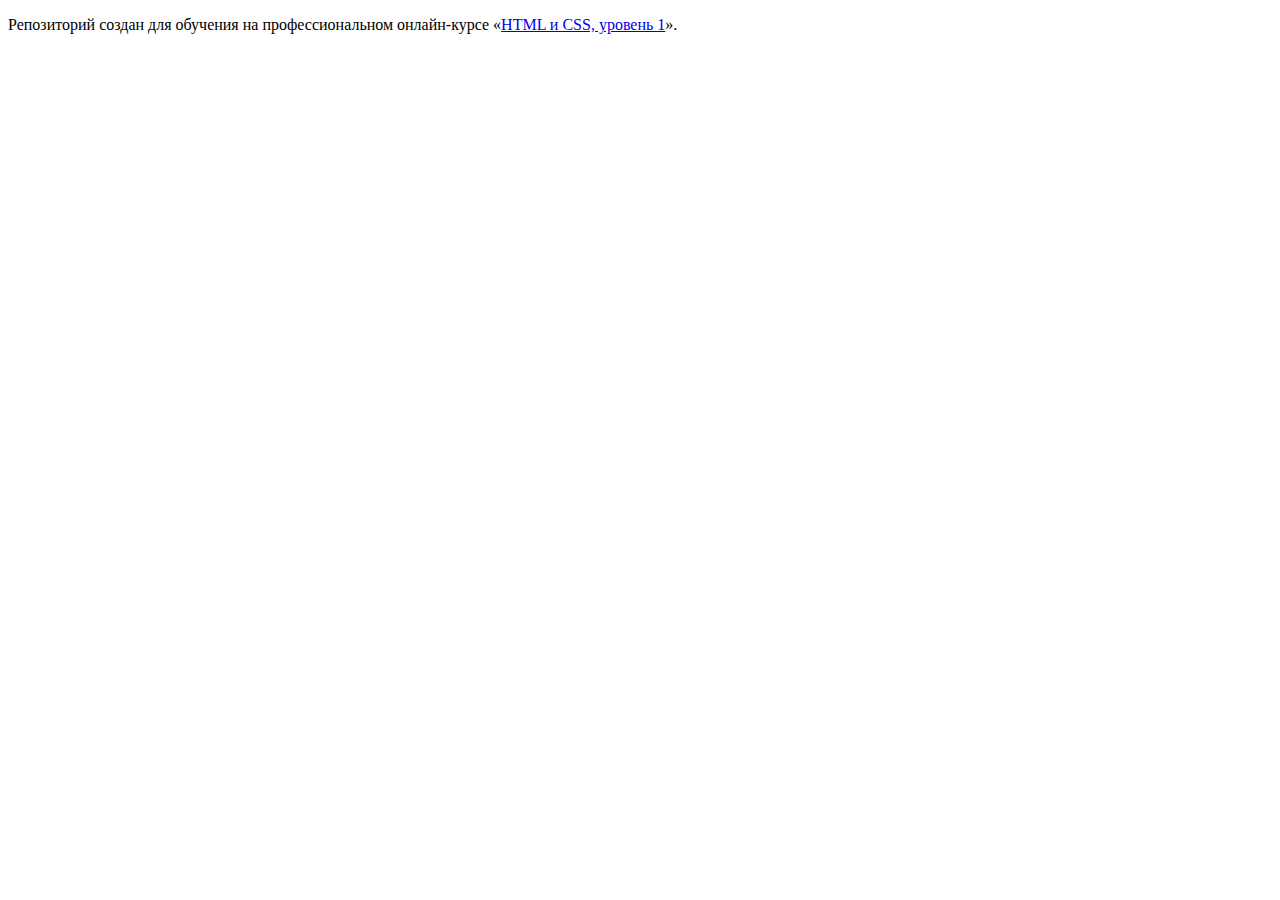
==== index.html @ b87a3852 ":hatching_chick:" ====
<!DOCTYPE html>
<html lang="ru">
  <head>
    <meta charset="utf-8">
    <title>HTML Academy: Нёрдс</title>
  </head>
  <body>

    <p>Репозиторий создан для обучения на профессиональном онлайн‑курсе «<a href="https://htmlacademy.ru/intensive/htmlcss">HTML и CSS, уровень 1</a>».</p>

  </body>
</html>
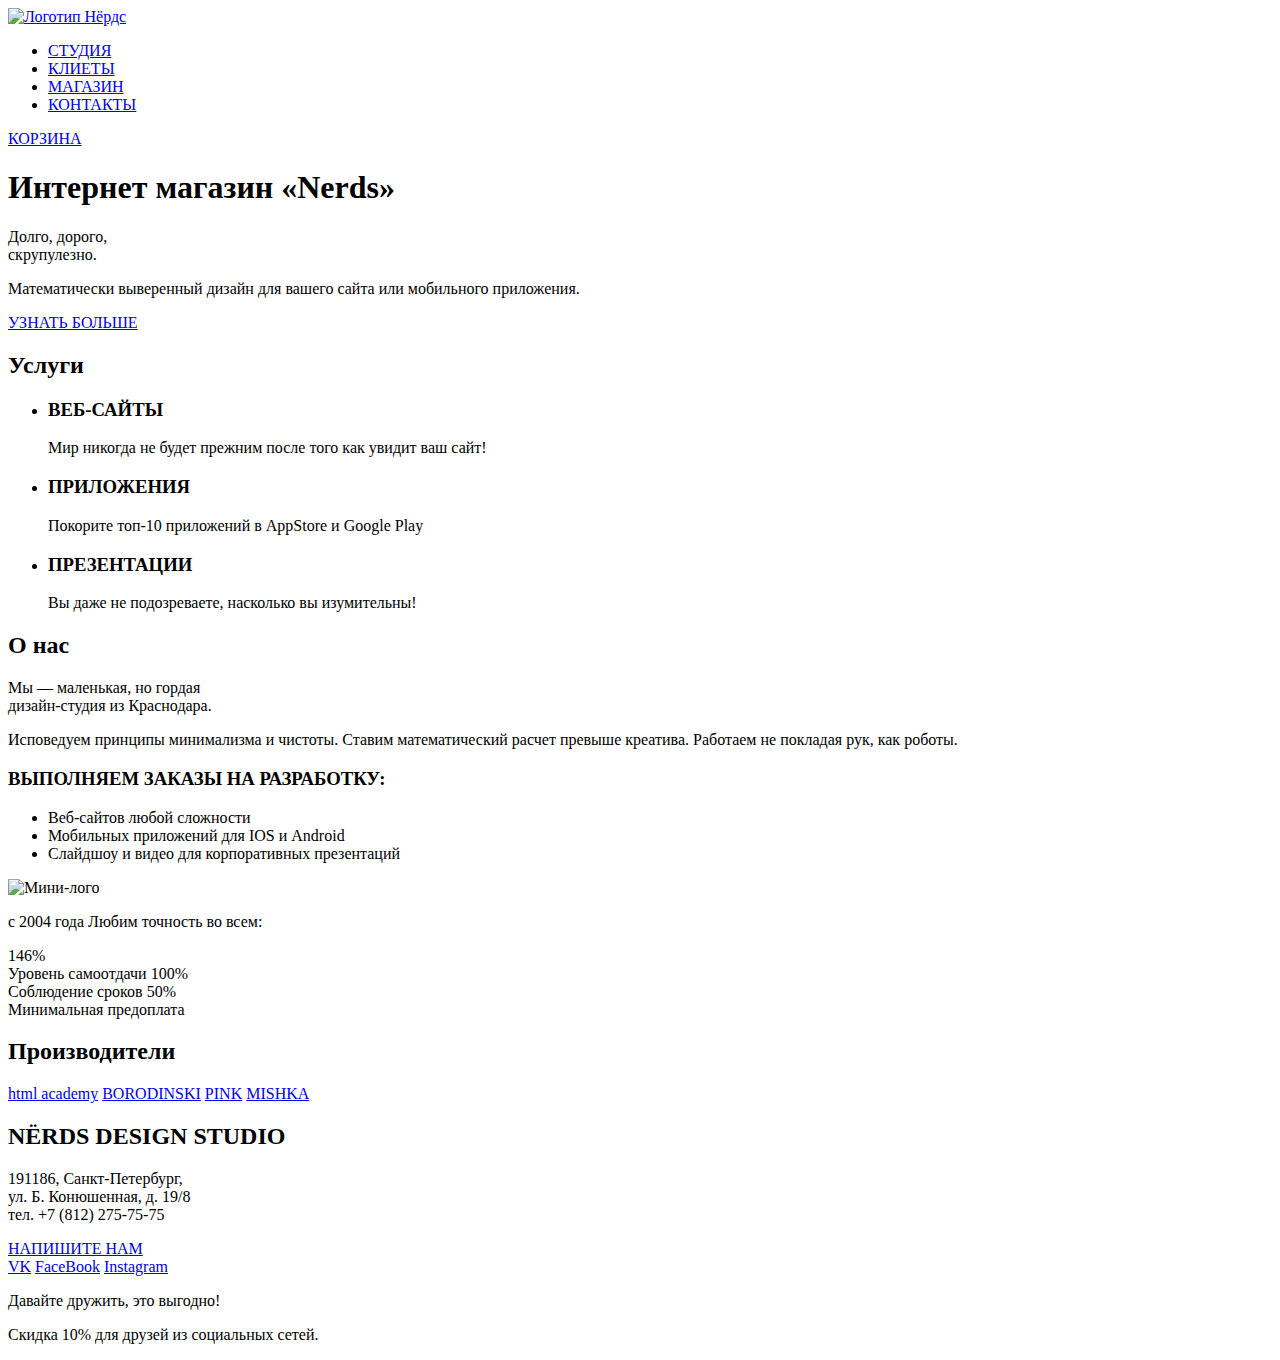
==== commit 85409b4a: "разметка главной страницы и каталога" ====
--- a/index.html
+++ b/index.html
@@ -5,8 +5,118 @@
     <title>HTML Academy: Нёрдс</title>
   </head>
   <body>
+  	<header>
+  		<nav>
+  		<a href="index.html" class="nerds-logo">
+  			<img src="https://via.placeholder.com/150x100" alt="Логотип Нёрдс">
+  		</a>
+  			<ul>
+  				<li><a href="blank.html">СТУДИЯ</a></li>
+  				<li><a href="blank.html">КЛИЕТЫ</a></li>
+  				<li><a href="catalog.html">МАГАЗИН</a></li>
+  				<li><a href="blank.html">КОНТАКТЫ</a></li>
+  			</ul>
+  			 <a href="#">КОРЗИНА</a>
+  		</nav>
+  	</header>
+    <main>
+    	<h1>Интернет магазин «Nerds»</h1>
+    	<p>
+    		Долго, дорого,<br>
+    		 скрупулезно.
+    	</p>
+    	<p>
+    		Математически выверенный дизайн для вашего сайта или мобильного приложения.
+    	</p>
+     <a href="blank.html">УЗНАТЬ БОЛЬШЕ</a>
+     <!-- здесь будут кнопки и фон -->
+<!-- Услуги -->
+     <section class="services">
+    <h2>Услуги</h2>
+     	<ul>
+      <li>
+        <h3 class="web-sites">ВЕБ-САЙТЫ</h3>
+        <p>Мир никогда не будет прежним после того как увидит ваш сайт!</p>
+        <a href="#"></a>
+      </li>
+      <li>
+        <h3 class="apps">ПРИЛОЖЕНИЯ</h3>
+        <p>Покорите топ-10 приложений в AppStore и Google Play</p>
+        <a href="#"></a>
+      </li>
+      <li>
+        <h3 class="presentations">ПРЕЗЕНТАЦИИ</h3>
+        <p>Вы даже не подозреваете, насколько вы изумительны!</p>
+        <a href="#"></a>
+      </li>
+    </ul>
+     </section>
+<!-- О нас -->
+<section class="about">
+    <h2>О нас</h2>
+     <p>
+     	Мы — маленькая, но гордая<br>
+     	 дизайн-студия из Краснодара.
+     </p>
+     <p>
+     	 Исповедуем принципы минимализма и чистоты. Ставим математический расчет превыше креатива. Работаем не покладая рук, как роботы.
+     </p>
+     <h3>ВЫПОЛНЯЕМ ЗАКАЗЫ НА РАЗРАБОТКУ:</h3>
+     <ul>
+     	<li>
+     		Веб-сайтов любой сложности
+     	</li>
+     	<li>
+     		Мобильных приложений для IOS и Android
+     	</li>
+     	<li>
+     		Слайдшоу и видео для корпоративных презентаций	
+     	</li>
+     </ul>
+  </section>
+    
+     	<img src="https://via.placeholder.com/150x100" alt="Мини-лого">
 
-    <p>Репозиторий создан для обучения на профессиональном онлайн‑курсе «<a href="https://htmlacademy.ru/intensive/htmlcss">HTML и CSS, уровень 1</a>».</p>
 
+      <p>с 2004 года Любим точность во всем:  </p>
+    
+    		<span>146%<br>
+     		 Уровень самоотдачи </span>
+	
+			 <span>100%<br>
+			Соблюдение сроков</span>
+   		
+    		<span>50%<br>
+     		Минимальная предоплата</span>	  
+<!-- ссылки -->
+     <section class="companies">
+    <h2>Производители</h2>
+     	<a href="https://htmlacademy.ru/intensive/htmlcss">html academy</a>
+     	<a href="blank.html">BORODINSKI</a>
+     	<a href="blank.html">PINK</a>
+     	<a href="blank.html">MISHKA</a>
+     </section>
+
+    </main>
+    <footer>
+    	<!-- Контактная информация -->
+<section>
+	<h2>NЁRDS DESIGN STUDIO</h2>
+	<p>
+      191186, Санкт-Петербург,<br>
+      ул. Б. Конюшенная, д. 19/8 <br>
+      тел. +7 (812) 275-75-75
+    </p>
+    <a href="#">НАПИШИТЕ НАМ</a>
+</section>
+<!-- соцсети -->
+    	<a href="#">VK</a>
+    	<a href="#">FaceBook</a>
+    	<a href="#">Instagram</a>
+
+    	<p>Давайте дружить, это выгодно!</p>
+    	<p>Скидка 10% для друзей из социальных сетей.</p>
+    </footer>
   </body>
 </html>
+<!-- <p>Репозиторий создан для обучения на профессиональном онлайн‑курсе «<a href="https://htmlacademy.ru/intensive/htmlcss">HTML и CSS, уровень 1</a>».</p> -->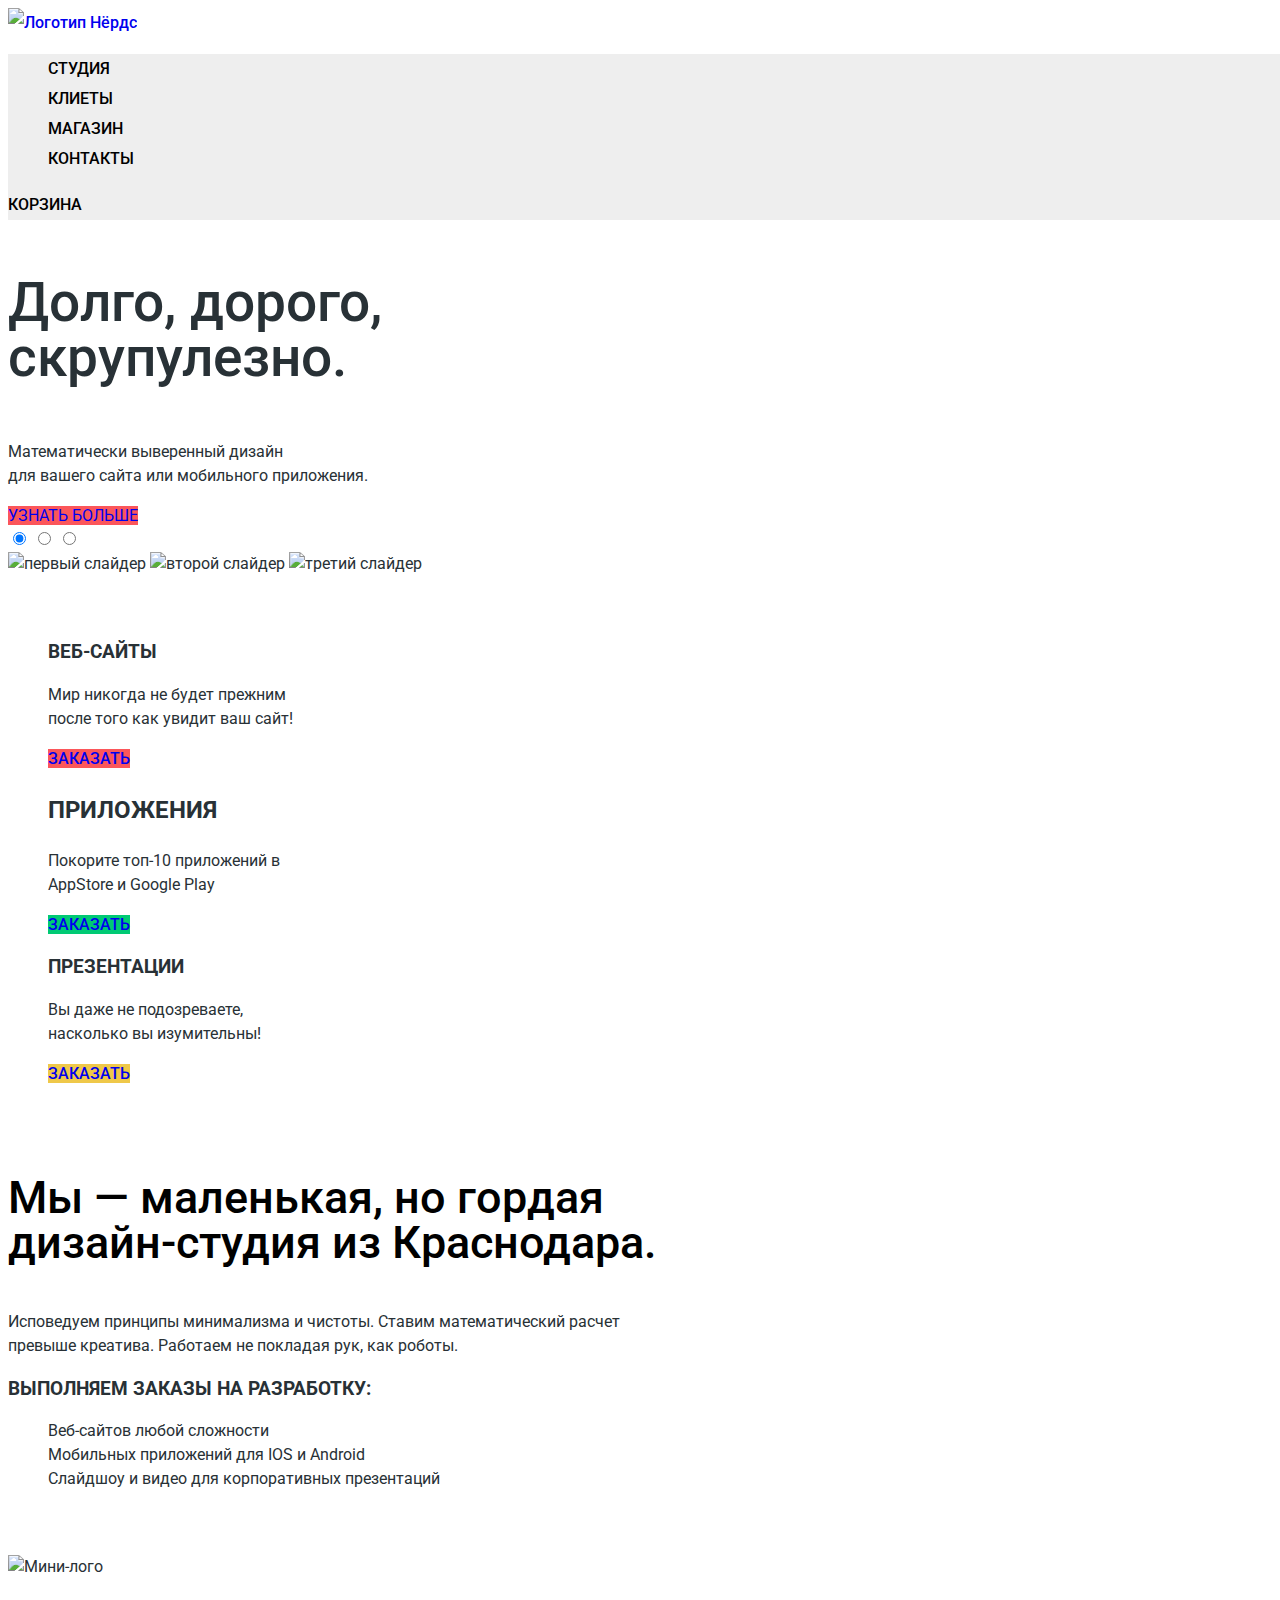
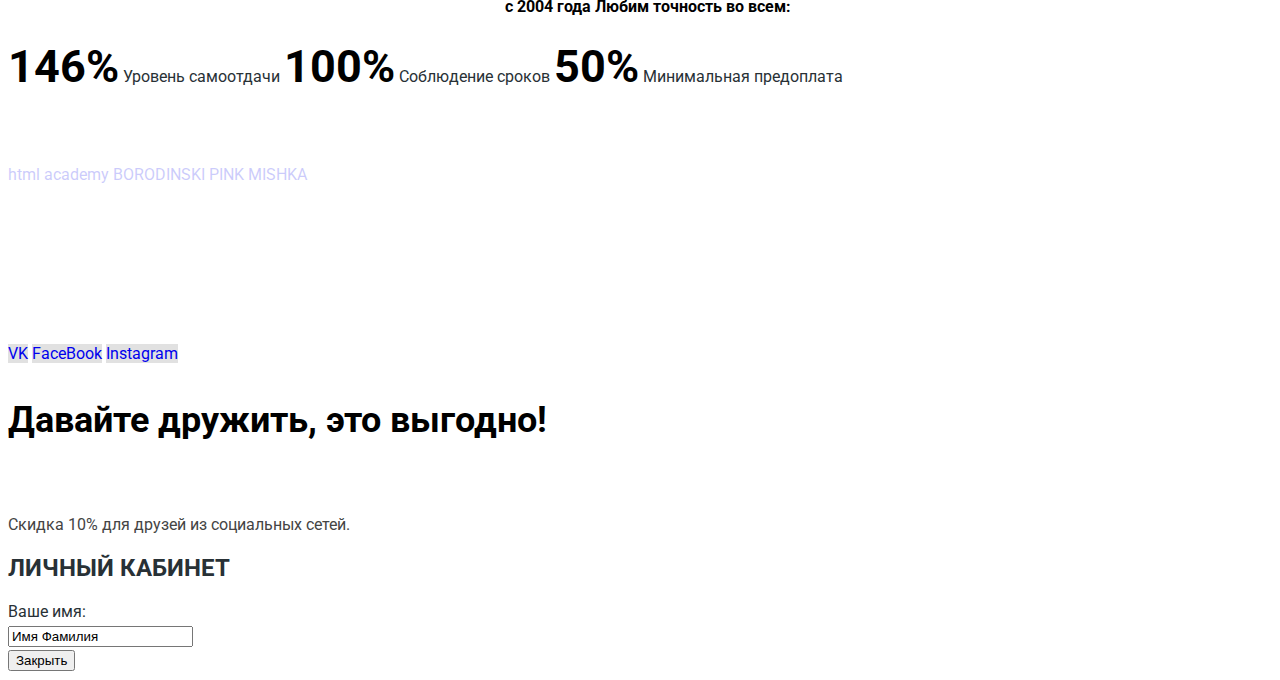
==== commit 0c93f10b: "Стилизация главной и внутренней страницы" ====
--- a/index.html
+++ b/index.html
@@ -3,120 +3,166 @@
   <head>
     <meta charset="utf-8">
     <title>HTML Academy: Нёрдс</title>
+    	<link href="https://fonts.googleapis.com/css2?family=Roboto&display=swap" rel="stylesheet">
+    	<link href="normalize.css" rel="stylesheet">
+    	<link href="style.css" rel="stylesheet">
   </head>
   <body>
   	<header>
-  		<nav>
-  		<a href="index.html" class="nerds-logo">
+  		<nav class="navigation">
+  		<a class="nerds-logo" href="index.html">
   			<img src="https://via.placeholder.com/150x100" alt="Логотип Нёрдс">
   		</a>
-  			<ul>
+  		<div class="main-navigation-wrapper">
+  			<div class="container">	
+  			<ul class="navigation-list">
   				<li><a href="blank.html">СТУДИЯ</a></li>
   				<li><a href="blank.html">КЛИЕТЫ</a></li>
   				<li><a href="catalog.html">МАГАЗИН</a></li>
   				<li><a href="blank.html">КОНТАКТЫ</a></li>
   			</ul>
-  			 <a href="#">КОРЗИНА</a>
+  			<div class="user-navigation">
+  			 <a class="basket" href="#">КОРЗИНА</a>
+  			</div>
+  			</div>
+  		</div>
   		</nav>
   	</header>
-    <main>
-    	<h1>Интернет магазин «Nerds»</h1>
-    	<p>
+    <main> 	
+    	<p class="catch-phrase">
     		Долго, дорого,<br>
     		 скрупулезно.
     	</p>
-    	<p>
-    		Математически выверенный дизайн для вашего сайта или мобильного приложения.
+    	<p class="slogan">
+    		Математически выверенный дизайн<br>
+    		 для вашего сайта или мобильного приложения.
     	</p>
-     <a href="blank.html">УЗНАТЬ БОЛЬШЕ</a>
-     <!-- здесь будут кнопки и фон -->
+     <a class="see-more" href="blank.html">УЗНАТЬ БОЛЬШЕ</a>
+<!-- Слайдер -->
+ <div class="slider">
+        <input type="radio" id="btn-1" name="toggle" checked>
+        <input type="radio" id="btn-2" name="toggle">
+        <input type="radio" id="btn-3" name="toggle">
+        <div class="slider-controls">
+          <label for="btn-1"></label>
+          <label for="btn-2"></label>
+          <label for="btn-3"></label>
+        </div>
+        <div class="slider-inner">
+          <div class="slider-slides">
+            <img src="https://via.placeholder.com/150x100" alt="первый слайдер">
+            <img src="https://via.placeholder.com/150x100" alt="второй слайдер">
+            <img src="https://via.placeholder.com/150x100" alt="третий слайдер">
+          </div>
+        </div>
+      </div>
 <!-- Услуги -->
      <section class="services">
-    <h2>Услуги</h2>
-     	<ul>
-      <li>
-        <h3 class="web-sites">ВЕБ-САЙТЫ</h3>
-        <p>Мир никогда не будет прежним после того как увидит ваш сайт!</p>
-        <a href="#"></a>
+    <h2 class="service-hidden">Услуги</h2>
+     	<ul class="service-list">
+      <li class="service-item">
+      	<div class="web-sites"></div>
+        <h3>ВЕБ-САЙТЫ</h3>
+        <p>Мир никогда не будет прежним<br>
+        после того как увидит ваш сайт!</p>
+        <a class="web-sites-button order" href="#">ЗАКАЗАТЬ</a>
       </li>
-      <li>
-        <h3 class="apps">ПРИЛОЖЕНИЯ</h3>
-        <p>Покорите топ-10 приложений в AppStore и Google Play</p>
-        <a href="#"></a>
+      <li class="service-items">
+      	<div class="apps"></div>
+        <h3>ПРИЛОЖЕНИЯ</h3>
+        <p>Покорите топ-10 приложений в<br>
+        AppStore и Google Play</p>
+        <a class="apps-button order" href="#">ЗАКАЗАТЬ</a>
       </li>
-      <li>
-        <h3 class="presentations">ПРЕЗЕНТАЦИИ</h3>
-        <p>Вы даже не подозреваете, насколько вы изумительны!</p>
-        <a href="#"></a>
+      <li class="service-item">
+      	<div class="presentations"></div>
+        <h3>ПРЕЗЕНТАЦИИ</h3>
+        <p>Вы даже не подозреваете,<br>
+        насколько вы изумительны!</p>
+        <a class="presentations-button order" href="#">ЗАКАЗАТЬ</a>
       </li>
     </ul>
      </section>
 <!-- О нас -->
-<section class="about">
-    <h2>О нас</h2>
-     <p>
+<div class="about">
+<section class="our-services">
+    <h2 class="about-hidden">О нас</h2>
+     <p class="motto">
      	Мы — маленькая, но гордая<br>
      	 дизайн-студия из Краснодара.
      </p>
-     <p>
-     	 Исповедуем принципы минимализма и чистоты. Ставим математический расчет превыше креатива. Работаем не покладая рук, как роботы.
+     <p class="watchword">
+     	 Исповедуем принципы минимализма и чистоты. Ставим математический расчет<br>
+     	  превыше креатива. Работаем не покладая рук, как роботы.
      </p>
-     <h3>ВЫПОЛНЯЕМ ЗАКАЗЫ НА РАЗРАБОТКУ:</h3>
-     <ul>
-     	<li>
+     <h3 class="development-order">ВЫПОЛНЯЕМ ЗАКАЗЫ НА РАЗРАБОТКУ:</h3>
+     <ul class="order-list">
+     	<li class="order-list item">
      		Веб-сайтов любой сложности
      	</li>
-     	<li>
+     	<li class="order-list item">
      		Мобильных приложений для IOS и Android
      	</li>
-     	<li>
+     	<li class="order-list item">
      		Слайдшоу и видео для корпоративных презентаций	
      	</li>
      </ul>
   </section>
+  <section class="accuracy-in-everything">
+  	<h2  class="accuracy-in-everything-hidden"> точность во всем</h2>
+     	<img class="minilogo" src="https://via.placeholder.com/150x100" alt="Мини-лого">
+
+      <p class="subtitle">с 2004 года Любим точность во всем:  </p>
     
-     	<img src="https://via.placeholder.com/150x100" alt="Мини-лого">
-
-
-      <p>с 2004 года Любим точность во всем:  </p>
-    
-    		<span>146%<br>
-     		 Уровень самоотдачи </span>
+    		<span class="percent146 percent">146%</span>
+     		 <span class="dedication-level subtext">Уровень самоотдачи</span>
 	
-			 <span>100%<br>
-			Соблюдение сроков</span>
+			 <span class="percent100 percent">100%</span>
+			<span class="deadlines subtext">Соблюдение сроков</span>
    		
-    		<span>50%<br>
-     		Минимальная предоплата</span>	  
-<!-- ссылки -->
+    		<span class="percent50 percent">50%</span>
+     		<span class="min-prepayment subtext">Минимальная предоплата</span>	
+	</section>  
+  </div>
+<!-- Ссылки -->
      <section class="companies">
-    <h2>Производители</h2>
-     	<a href="https://htmlacademy.ru/intensive/htmlcss">html academy</a>
-     	<a href="blank.html">BORODINSKI</a>
-     	<a href="blank.html">PINK</a>
-     	<a href="blank.html">MISHKA</a>
+    <h2 class="manufacturers-hidden">Производители</h2>
+     	<a class="htmlacademy site" href="https://htmlacademy.ru/intensive/htmlcss">html academy</a>
+     	<a class="borodinski site" href="blank.html">BORODINSKI</a>
+     	<a class="pink site" href="blank.html">PINK</a>
+     	<a class="mishka site" href="blank.html">MISHKA</a>
      </section>
-
     </main>
     <footer>
     	<!-- Контактная информация -->
-<section>
-	<h2>NЁRDS DESIGN STUDIO</h2>
-	<p>
+<section class="contact-info-hidden">
+	<h2 class="site-title">NЁRDS DESIGN STUDIO</h2>
+	<p class="contact-information">
       191186, Санкт-Петербург,<br>
       ул. Б. Конюшенная, д. 19/8 <br>
       тел. +7 (812) 275-75-75
     </p>
-    <a href="#">НАПИШИТЕ НАМ</a>
+    <a class="contact-us" href="#">НАПИШИТЕ НАМ</a>
 </section>
-<!-- соцсети -->
-    	<a href="#">VK</a>
-    	<a href="#">FaceBook</a>
-    	<a href="#">Instagram</a>
-
-    	<p>Давайте дружить, это выгодно!</p>
-    	<p>Скидка 10% для друзей из социальных сетей.</p>
+<!-- Соцсети -->
+	<div class="social-media">
+    	<a class="VK social-media-item" href="#">VK</a>
+    	<a class="FaceBook social-media-item" href="#">FaceBook</a>
+    	<a class="Instagram social-media-item" href="#">Instagram</a>
+    </div>
+    <div class="offer">
+    	<p class="proposal">Давайте дружить, это выгодно!</p><br>
+    	<p class="discount10">Скидка 10% для друзей из социальных сетей.</p>
+    </div>
     </footer>
+    <section class="modal">
+    	<h2 class="personal-area" >ЛИЧНЫЙ КАБИНЕТ</h2>
+    	<form action="https://echo.htmlacademy.ru/courses" method="post">
+      <label for="login-field">Ваше имя:</label><br>
+      <input type="text" name="login" id="login-field" value="Имя Фамилия">
+      	</form>
+      	<button class="close" type="button">Закрыть</button>
+    </section>
   </body>
 </html>
 <!-- <p>Репозиторий создан для обучения на профессиональном онлайн‑курсе «<a href="https://htmlacademy.ru/intensive/htmlcss">HTML и CSS, уровень 1</a>».</p> -->--- a/style.css
+++ b/style.css
@@ -0,0 +1,373 @@
+:root{
+	--main-color-white:#FFF;
+	--main-color-black:#000;
+	--main-color-gray:#EEE;
+	--gray-on-hover:#DFDFDF;
+	--gray-pressed:#D5D5D5;
+	--red:#FB565A;
+	--red-on-hover:#E74246;
+	--red-pressed:#D7373B;
+	--green:#00CA74;
+	--green-on-hover:#00BC6C;
+	--green-pressed:#00AA62;
+	--yellow:#EFC849;
+	--yellow-on-hover:#EAB534;
+	--yellow-pressed:#E5A722;
+	--dark-gray:#4D4D4D;
+	--button-border-active:#DBDBDB;
+	--gray-text:#283136;
+	--cart-logo:#A6A6A6;
+	--discount:#444444;
+	--slider-active:#C1C1C1;
+	--contact-info:#666666;
+	--button-rectangle:#231F20;
+	--range-thumb:#ABABAB;
+	--range-background:#D7DCDF;
+	--img-bottom:#C4C4C4;
+	--light-gray-button:#E1E1E1;
+}
+
+body {
+  font-family: "Roboto", "Arial", sans-serif;
+  background-color: var(--main-color-white);
+  color: var(--gray-text);
+  font-size: 16px;
+  line-height: 24px;
+  font-weight: normal;
+  width: 100%;
+  font-style: normal;
+}
+
+/*header*/
+
+a {
+  text-decoration: none;
+}
+
+img {
+  max-width: 100%;
+  height: auto;
+}
+
+.navigation{
+	font-weight: 500;
+	line-height: 30px;
+	color: var(--main-color-black);
+}
+
+.main-navigation-wrapper {
+  background-color: var(--main-color-gray);
+}
+
+.navigation-list{
+	list-style: none;
+}
+
+.navigation-list a,
+.user-navigation a {
+  color: var(--main-color-black);
+}
+
+.navigation-list a:focus,
+.navigation-list a:hover,
+.user-navigation a:hover,
+.user-navigation a:focus {
+  color: var(--red);
+}
+
+.navigation-list a:active,
+.user-navigation a:active {
+  color: var(--main-color-black);
+  opacity: 0.3;
+}
+
+/*=================MAIN===================*/
+
+/*main(index)*/
+.catch-phrase{
+	font-weight: 500;
+	font-size: 55px;
+	line-height: 55px;
+}
+
+
+	
+.see-more{
+	width: 240px;
+	height: 50px;
+	background-color: var(--red)
+}
+
+.see-more a:hover{
+	background-color: var(--red-on-hover)
+}
+
+.see-more a:active{
+	background-color: var(--red-pressed)
+}
+
+/*Услуги*/
+
+.service-hidden{
+	visibility: hidden;
+}
+
+.service-list{
+	list-style: none;
+}
+
+.service-items{
+	align-items: center;
+}
+
+.service-items h3{
+	font-size: 24px;
+    line-height: 30px;
+}
+
+.order{
+	font-weight: 500;
+	line-height: 18px;
+	align-items: center;
+	text-align: center;
+	width: 160px;
+	height: 50px;
+}
+
+.web-sites-button{
+	background-color: var(--red)
+}
+
+.web-sites-button a:hover{
+	background-color: var(--red-on-hover)
+}
+
+.web-sites-button a:active{
+	background-color: var(--red-pressed)
+}
+
+.apps-button{
+	background-color: var(--green)
+}
+
+.apps-button a:hover{
+	background-color: var(--green-on-hover)
+}
+
+.apps-button a:active{
+	background-color: var(--green-pressed)
+}
+
+.presentations-button{
+	background-color: var(--yellow) 
+}
+
+.presentations-button a:hover{
+	background-color: var(--yellow-on-hover) 
+}
+
+.presentations-button a:active{
+	background-color: var(--yellow-pressed) 
+}
+/*О нас*/
+
+.about-hidden{
+	visibility: hidden
+}
+
+.motto{
+	font-weight: 500;
+	font-size: 45px;
+	line-height: 45px;
+	align-items: center;
+	color: var(--main-color-black);
+}
+
+.watchword{
+	align-items: center;
+}
+
+.development-order{
+	font-weight: bold;
+}
+
+.order-list{
+	list-style: none;
+}
+
+.subtitle{
+	font-weight: bold;
+	align-items: center;
+	text-align: center;
+	color: var(--main-color-black);
+}
+
+.accuracy-in-everything-hidden{
+	visibility: hidden;
+}
+
+.percent{
+	font-weight: bold;
+	font-size: 45px;
+	line-height: 64px;
+	color: var(--main-color-black);
+}
+
+.subtext{
+	line-height: 18px;
+	align-items: center;
+}
+
+/*Ссылки*/
+
+.manufacturers-hidden{
+	visibility: hidden;
+}
+
+.site{
+	opacity: 0.2;
+}
+
+.site a:active{
+	opacity: 0.1;
+}
+
+.htmlacademy{
+	background-image: url("../img/bg.jpg");
+}
+
+.borodinski{
+	background-image: url(logo-2.png);
+}
+
+.pink{
+	background-image: url(logo-3.png);
+}
+
+.mishka{
+	background-image: url(logo-4.png);
+}
+/*==================CATALOG===================*/
+
+.catalog-title{
+	font-weight: 500;
+	font-size: 55px;
+	line-height: 55px;
+	align-items: center;
+	color: var(--main-color-black)
+}
+
+.sort-list{
+	list-style: none;
+}
+
+.price,
+.grid,
+.features{
+	font-weight: bold;
+	font-size: 18px;
+	line-height: 30px;
+	align-items: center;
+	color: var(--main-color-black)
+}
+
+.range-value{
+	line-height: 22px;
+	align-items: center;
+}
+
+.radio-button,
+.checkbox{
+	line-height: 19px;
+}
+
+.gray-button{
+	width: 260px;
+	height: 50px;
+	color: var(--main-color-gray);
+}
+
+.gray-button a:hover{
+	width: 260px;
+	height: 50px;
+	color: var(--gray-on-hover);
+}
+
+.gray-button a:active{
+	width: 260px;
+	height: 50px;
+	color: var(--gray-pressed);
+}
+
+.template-hidden{
+	visibility: hidden;
+}
+
+.templates{
+	list-style: none;
+}
+
+.pages{
+	list-style: none;
+}
+
+/*footer*/
+/*Контактная информация*/
+
+.contact-info-hidden{
+	visibility: hidden;
+}
+
+.site-title{
+	font-weight: bold;
+	font-size: 18px;
+	line-height: 30px;
+	align-items: center;
+	color: var(--main-color-black)
+}
+
+.contact-information{
+	line-height: 18px;
+	align-items: center;
+	color:var(--contact-info);
+}
+
+.contact-us{
+	width: 219px;
+	height: 50px;
+	color: var(--red);
+}
+
+/*Соцсети*/
+
+.social-media-item{
+	width: 81px;
+	height: 81px;
+	background-color: var(--light-gray-button)
+}
+
+.social-media-item a:hover{
+	width: 81px;
+	height: 81px;
+	background-color: var(--red-on-hover)
+}
+
+.social-media-item a:active{
+	width: 81px;
+	height: 81px;
+	background-color: var(--red-pressed)
+}
+
+.proposal{
+	font-weight: bold;
+	font-size: 36px;
+	line-height: 36px;
+	align-items: center;
+	color: var(--main-color-black)
+}
+
+.discount10{
+	line-height: 22px;
+	align-items: center;
+	color: var(--discount)
+}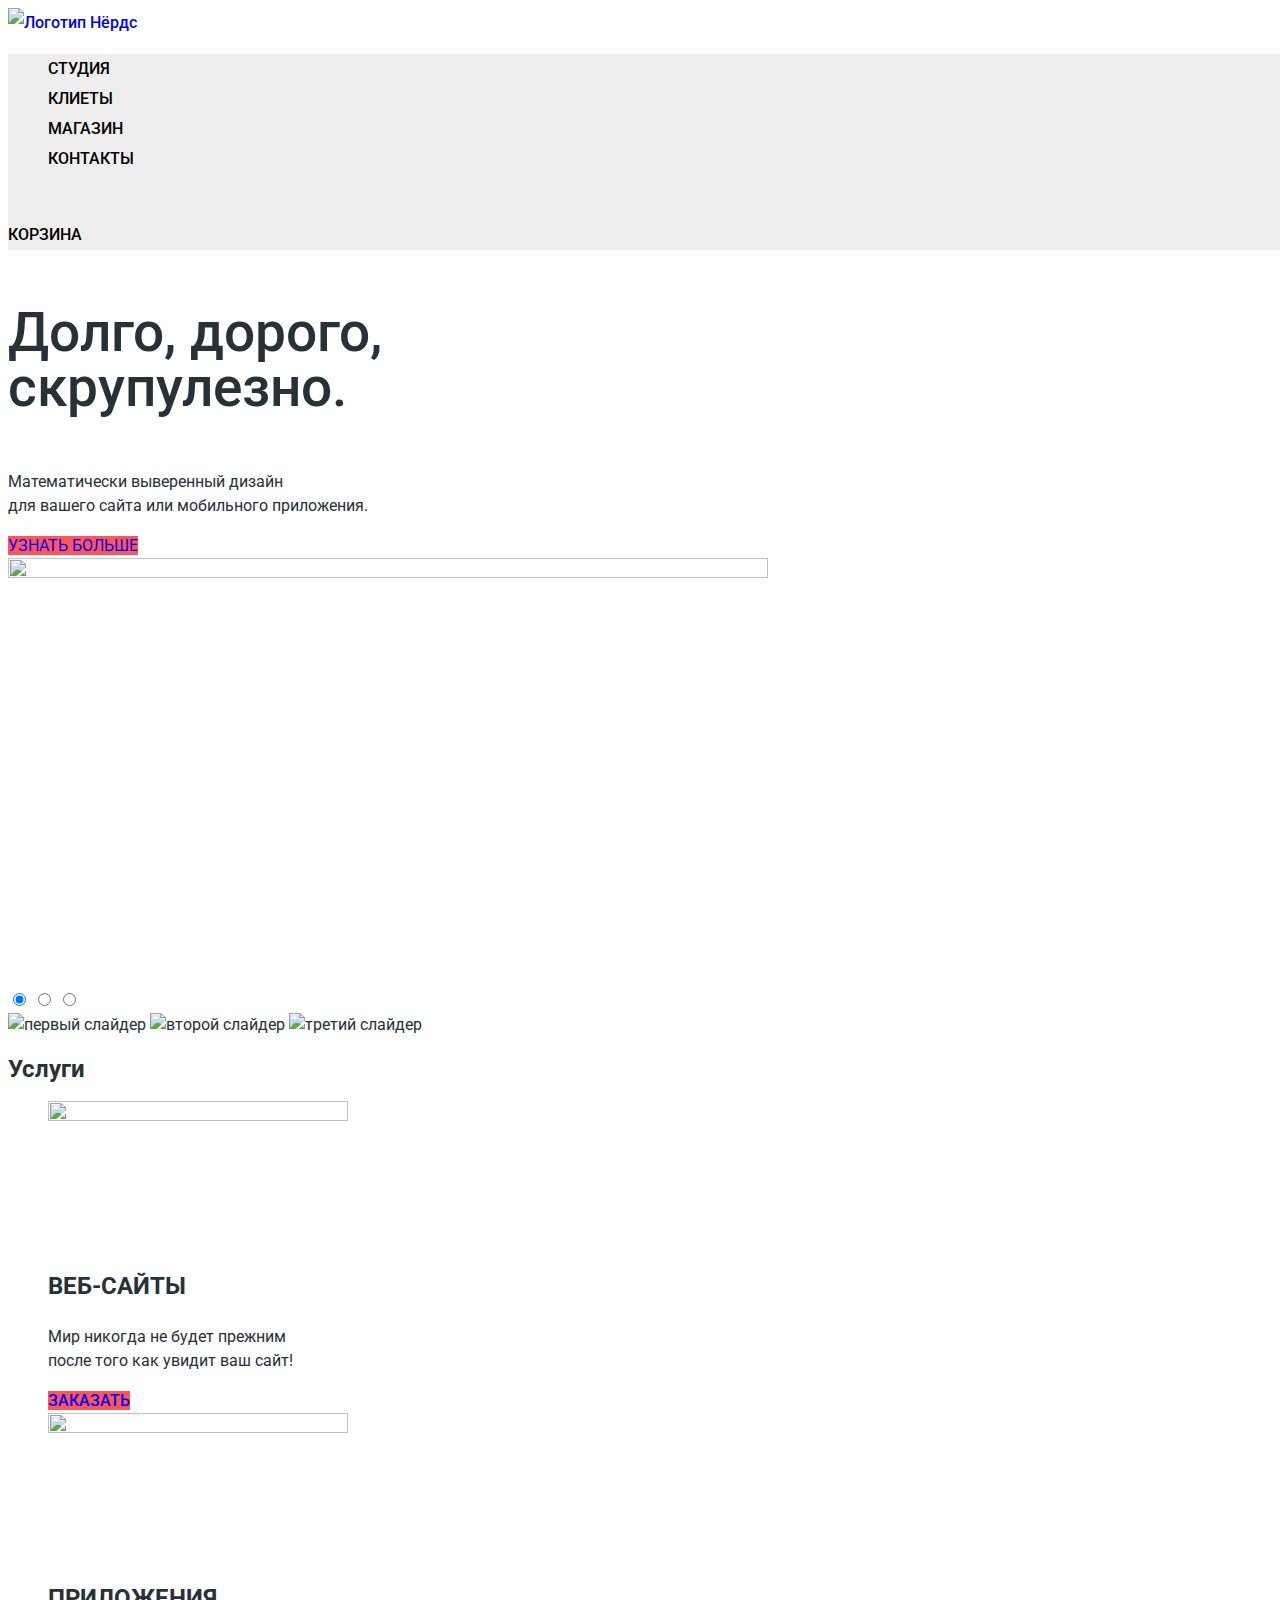
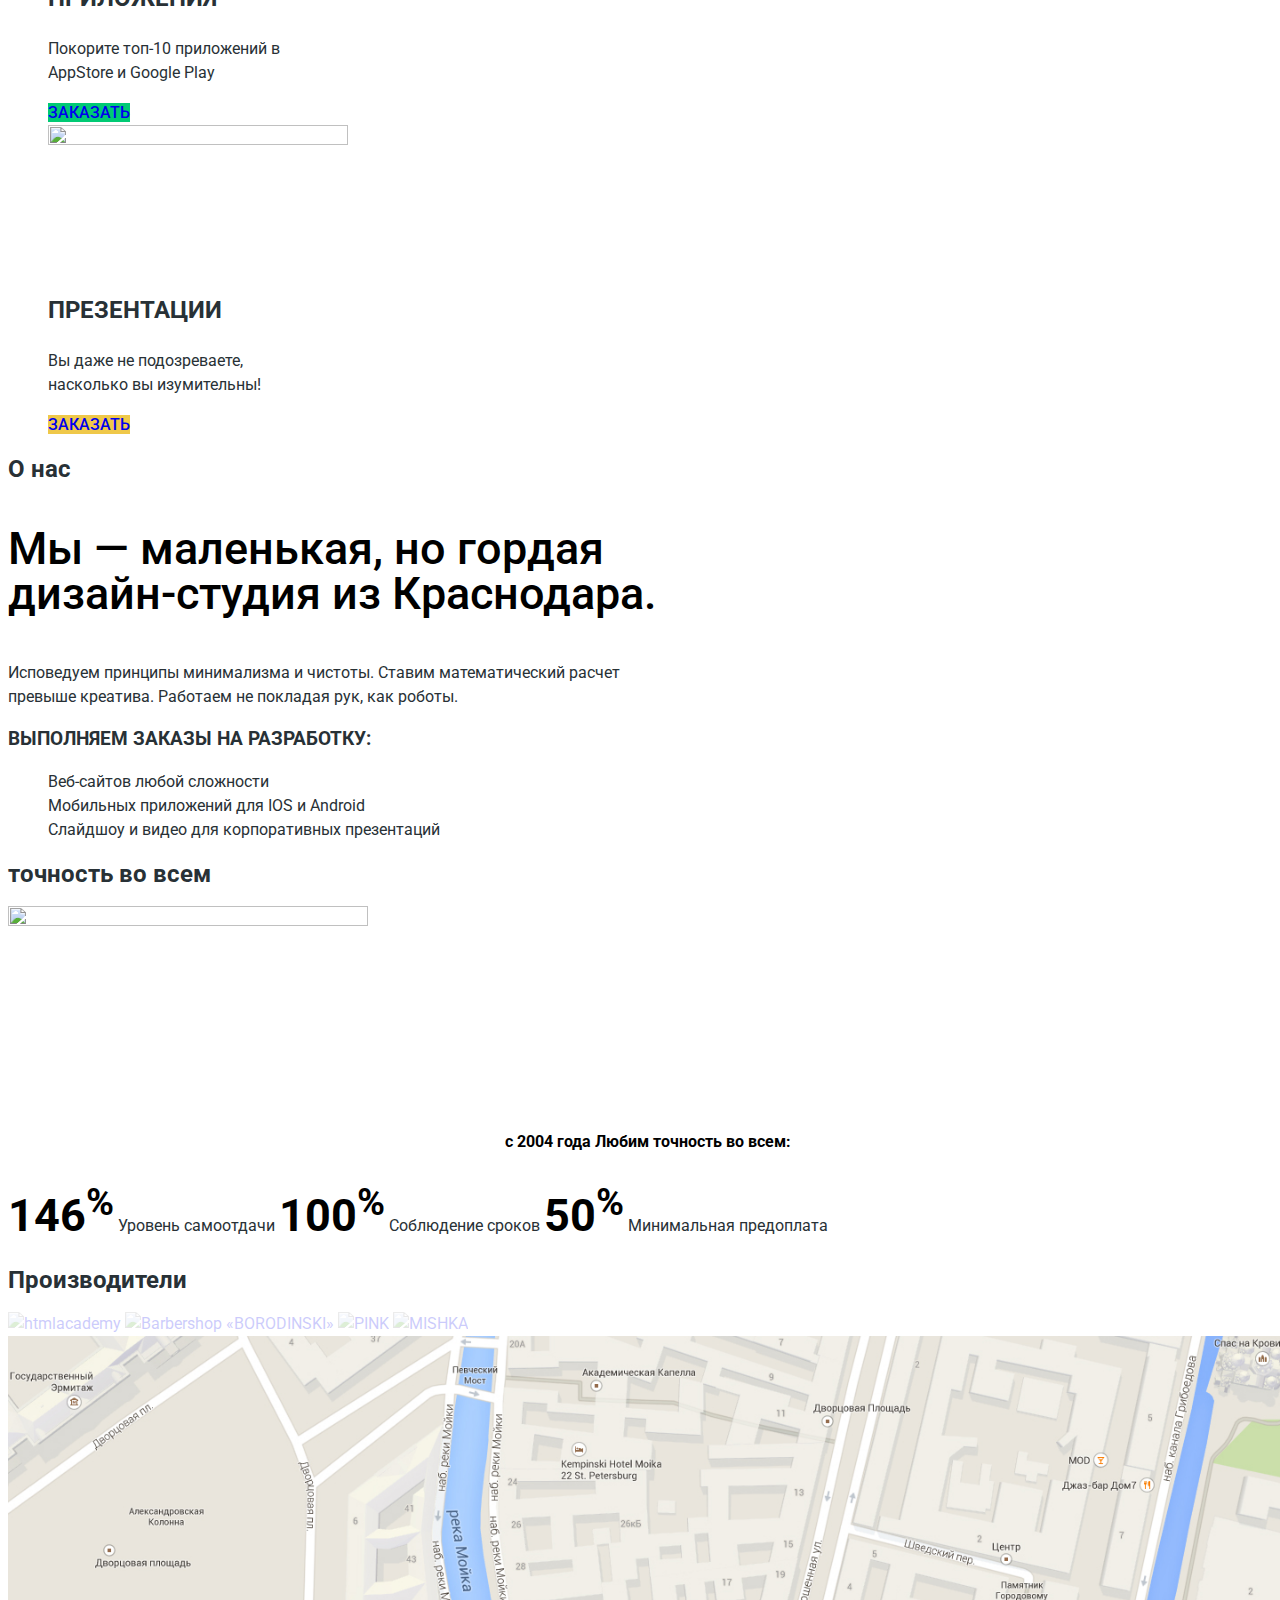
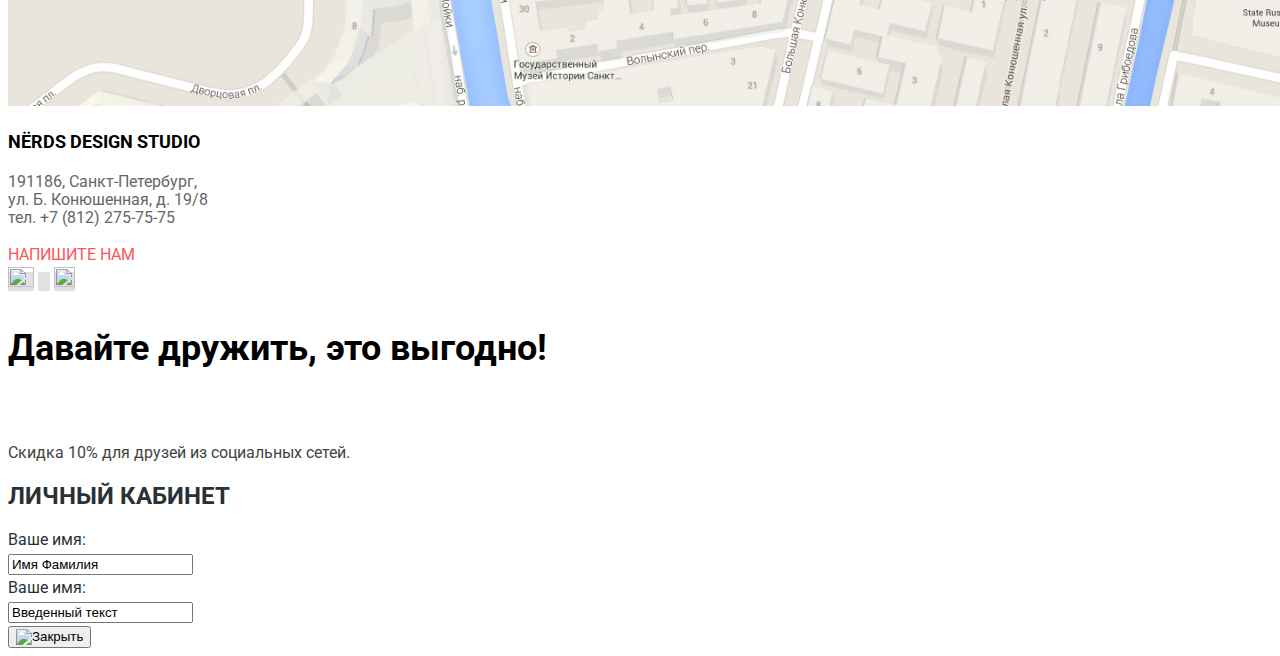
==== commit c0a265bc: "Сетка главной страницы и каталога на гридах" ====
--- a/index.html
+++ b/index.html
@@ -1,168 +1,198 @@
 <!DOCTYPE html>
-<html lang="ru">
-  <head>
-    <meta charset="utf-8">
-    <title>HTML Academy: Нёрдс</title>
-    	<link href="https://fonts.googleapis.com/css2?family=Roboto&display=swap" rel="stylesheet">
-    	<link href="normalize.css" rel="stylesheet">
-    	<link href="style.css" rel="stylesheet">
-  </head>
-  <body>
-  	<header>
-  		<nav class="navigation">
-  		<a class="nerds-logo" href="index.html">
-  			<img src="https://via.placeholder.com/150x100" alt="Логотип Нёрдс">
-  		</a>
-  		<div class="main-navigation-wrapper">
-  			<div class="container">	
-  			<ul class="navigation-list">
-  				<li><a href="blank.html">СТУДИЯ</a></li>
-  				<li><a href="blank.html">КЛИЕТЫ</a></li>
-  				<li><a href="catalog.html">МАГАЗИН</a></li>
-  				<li><a href="blank.html">КОНТАКТЫ</a></li>
-  			</ul>
-  			<div class="user-navigation">
-  			 <a class="basket" href="#">КОРЗИНА</a>
-  			</div>
-  			</div>
-  		</div>
-  		</nav>
-  	</header>
-    <main> 	
-    	<p class="catch-phrase">
-    		Долго, дорого,<br>
-    		 скрупулезно.
-    	</p>
-    	<p class="slogan">
-    		Математически выверенный дизайн<br>
-    		 для вашего сайта или мобильного приложения.
-    	</p>
-     <a class="see-more" href="blank.html">УЗНАТЬ БОЛЬШЕ</a>
+<html class="page" lang="ru">
+<head>
+  <meta charset="utf-8">
+  <title>HTML Academy: Нёрдс</title>
+  <link href="https://fonts.googleapis.com/css2?family=Roboto&display=swap" rel="stylesheet">
+  <link href="normalize.css" rel="stylesheet">
+  <link href="style.css" rel="stylesheet">
+</head>
+<body class="page-body inner-page">
+ <header class="main-header">
+  <nav class="navigation">
+    <a class="nerds-logo" href="index.html">
+      <img src="img/svg-files/nerds-logo_(1).svg" width="160" height="66" alt="Логотип Нёрдс">
+    </a>
+    <div class="main-header-bar">
+      <div class="main-navigation-wrapper">
+       <ul class="navigation-list">
+        <li><a href="blank.html">СТУДИЯ</a></li>
+        <li><a href="blank.html">КЛИЕТЫ</a></li>
+        <li><a href="catalog.html">МАГАЗИН</a></li>
+        <li><a href="blank.html">КОНТАКТЫ</a></li>
+      </ul>
+      <div class="user-navigation">
+        <div class="cart-icon">
+         <img src="img/svg-files/cart-icon.svg" width="15" height="15" alt="">
+       </div>
+       <a class="basket" href="#">КОРЗИНА</a>
+     </div>
+   </div>
+ </div>
+</nav>
+</header>
+<main class="index-main"> 	
+ <div class="header-content">
+  <div>
+   <p class="catch-phrase">
+    Долго, дорого,<br>
+    скрупулезно.
+  </p>
+  <p class="slogan">
+    Математически выверенный дизайн<br>
+    для вашего сайта или мобильного приложения.
+  </p>
+  <a class="see-more" href="blank.html">УЗНАТЬ БОЛЬШЕ</a>
+</div>
+
+<div class="index-slide">
+  <img src="img/png-files/nerds-index-slide1_1.png" width="760" height="431" alt="">
+</div>
+</div>
 <!-- Слайдер -->
- <div class="slider">
-        <input type="radio" id="btn-1" name="toggle" checked>
-        <input type="radio" id="btn-2" name="toggle">
-        <input type="radio" id="btn-3" name="toggle">
-        <div class="slider-controls">
-          <label for="btn-1"></label>
-          <label for="btn-2"></label>
-          <label for="btn-3"></label>
-        </div>
-        <div class="slider-inner">
-          <div class="slider-slides">
-            <img src="https://via.placeholder.com/150x100" alt="первый слайдер">
-            <img src="https://via.placeholder.com/150x100" alt="второй слайдер">
-            <img src="https://via.placeholder.com/150x100" alt="третий слайдер">
-          </div>
-        </div>
-      </div>
+<div class="slider">
+  <input type="radio" id="btn-1" name="toggle" checked>
+  <input type="radio" id="btn-2" name="toggle">
+  <input type="radio" id="btn-3" name="toggle">
+  <div class="slider-controls">
+    <label for="btn-1"></label>
+    <label for="btn-2"></label>
+    <label for="btn-3"></label>
+  </div>
+  <div class="slider-inner">
+    <div class="slider-slides">
+      <img src="https://via.placeholder.com/150x100" alt="первый слайдер">
+      <img src="https://via.placeholder.com/150x100" alt="второй слайдер">
+      <img src="https://via.placeholder.com/150x100" alt="третий слайдер">
+    </div>
+  </div>
+</div>
 <!-- Услуги -->
-     <section class="services">
-    <h2 class="service-hidden">Услуги</h2>
-     	<ul class="service-list">
-      <li class="service-item">
-      	<div class="web-sites"></div>
-        <h3>ВЕБ-САЙТЫ</h3>
-        <p>Мир никогда не будет прежним<br>
-        после того как увидит ваш сайт!</p>
-        <a class="web-sites-button order" href="#">ЗАКАЗАТЬ</a>
-      </li>
-      <li class="service-items">
-      	<div class="apps"></div>
-        <h3>ПРИЛОЖЕНИЯ</h3>
-        <p>Покорите топ-10 приложений в<br>
-        AppStore и Google Play</p>
-        <a class="apps-button order" href="#">ЗАКАЗАТЬ</a>
-      </li>
-      <li class="service-item">
-      	<div class="presentations"></div>
-        <h3>ПРЕЗЕНТАЦИИ</h3>
-        <p>Вы даже не подозреваете,<br>
-        насколько вы изумительны!</p>
-        <a class="presentations-button order" href="#">ЗАКАЗАТЬ</a>
-      </li>
-    </ul>
-     </section>
+<section class="services">
+  <h2 class="hidden">Услуги</h2>
+  <ul class="service-list">
+    <li class="service-items">
+      <div class="web-sites"><img src="img/jpg-files/illustration-1_1.jpg" width="300" height="146" alt=""></div>
+      <h3>ВЕБ-САЙТЫ</h3>
+      <p>Мир никогда не будет прежним<br>
+      после того как увидит ваш сайт!</p>
+      <a class="web-sites-button order" href="#">ЗАКАЗАТЬ</a>
+    </li>
+    <li class="service-items">
+      <div class="apps"><img src="img/jpg-files/illustration-2_1.jpg" width="300" height="146" alt=""></div>
+      <h3>ПРИЛОЖЕНИЯ</h3>
+      <p>Покорите топ-10 приложений в<br>
+      AppStore и Google Play</p>
+      <a class="apps-button order" href="#">ЗАКАЗАТЬ</a>
+    </li>
+    <li class="service-items">
+      <div class="presentations"><img src="img/jpg-files/illustration-3_1.jpg" width="300" height="146" alt=""></div>
+      <h3>ПРЕЗЕНТАЦИИ</h3>
+      <p>Вы даже не подозреваете,<br>
+      насколько вы изумительны!</p>
+      <a class="presentations-button order" href="#">ЗАКАЗАТЬ</a>
+    </li>
+  </ul>
+</section>
 <!-- О нас -->
 <div class="about">
-<section class="our-services">
-    <h2 class="about-hidden">О нас</h2>
-     <p class="motto">
-     	Мы — маленькая, но гордая<br>
-     	 дизайн-студия из Краснодара.
-     </p>
-     <p class="watchword">
-     	 Исповедуем принципы минимализма и чистоты. Ставим математический расчет<br>
-     	  превыше креатива. Работаем не покладая рук, как роботы.
-     </p>
-     <h3 class="development-order">ВЫПОЛНЯЕМ ЗАКАЗЫ НА РАЗРАБОТКУ:</h3>
-     <ul class="order-list">
-     	<li class="order-list item">
-     		Веб-сайтов любой сложности
-     	</li>
-     	<li class="order-list item">
-     		Мобильных приложений для IOS и Android
-     	</li>
-     	<li class="order-list item">
-     		Слайдшоу и видео для корпоративных презентаций	
-     	</li>
-     </ul>
-  </section>
-  <section class="accuracy-in-everything">
-  	<h2  class="accuracy-in-everything-hidden"> точность во всем</h2>
-     	<img class="minilogo" src="https://via.placeholder.com/150x100" alt="Мини-лого">
+  <section class="our-services">
+    <h2 class="hidden">О нас</h2>
+    <p class="motto">
+      Мы — маленькая, но гордая<br>
+      дизайн-студия из Краснодара.
+    </p>
+    <p class="watchword">
+     Исповедуем принципы минимализма и чистоты. Ставим математический расчет<br>
+     превыше креатива. Работаем не покладая рук, как роботы.
+   </p>
+   <h3 class="development-order">ВЫПОЛНЯЕМ ЗАКАЗЫ НА РАЗРАБОТКУ:</h3>
+   <ul class="order-list">
+    <li class="order-list item">
+     Веб-сайтов любой сложности
+   </li>
+   <li class="order-list item">
+     Мобильных приложений для IOS и Android
+   </li>
+   <li class="order-list item">
+     Слайдшоу и видео для корпоративных презентаций	
+   </li>
+ </ul>
+</section>
+<section class="accuracy-in-everything">
+ <h2  class="hidden"> точность во всем</h2>
+ <div class="minilogo"><img src="img/png-files/nerds-illustration_1.png" width="360" height="208" alt=""></div>
 
-      <p class="subtitle">с 2004 года Любим точность во всем:  </p>
-    
-    		<span class="percent146 percent">146%</span>
-     		 <span class="dedication-level subtext">Уровень самоотдачи</span>
-	
-			 <span class="percent100 percent">100%</span>
-			<span class="deadlines subtext">Соблюдение сроков</span>
-   		
-    		<span class="percent50 percent">50%</span>
-     		<span class="min-prepayment subtext">Минимальная предоплата</span>	
-	</section>  
+ <p class="subtitle">с 2004 года Любим точность во всем:  </p>
+
+ <span class="percent146 percent">146<sup>&#37;</sup></span>
+ <span class="dedication-level subtext">Уровень самоотдачи</span>
+
+ <span class="percent100 percent">100<sup>&#37;</sup></span>
+ <span class="deadlines subtext">Соблюдение сроков</span>
+
+ <span class="percent50 percent">50<sup>&#37;</sup></span>
+ <span class="min-prepayment subtext">Минимальная предоплата</span>	
+</section>  
+</div>
+<!-- Ссылки -->
+<section class="companies">
+  <h2 class="hidden">Производители</h2>
+  <a class="htmlacademy site" href="https://htmlacademy.ru/intensive/htmlcss">
+   <img src="img/svg-files/Group_5.svg" width="200" height="68" alt="htmlacademy">
+ </a>
+ <a class="borodinski site" href="blank.html">
+   <img src="img/png-files/logo-2_2.png" width="209" height="90" alt="Barbershop &laquo;BORODINSKI&raquo;">
+ </a>
+ <a class="pink site" href="blank.html">
+   <img src="img/png-files/logo-3_2.png" width="185" height="52" alt="PINK">
+ </a>
+ <a class="mishka site" href="blank.html">
+   <img src="img/png-files/logo-4_2.png" width="173" height="84" alt="MISHKA">
+ </a>
+</section>
+</main>
+<footer class="main-footer">
+ <!-- Контактная информация -->
+ <div class="map">
+  <img src="img/png-files/map_1.png" width="1440" height="416">
+ <div class="contact-info block">
+   <h2 class="site-title">NЁRDS DESIGN STUDIO</h2>
+   <p class="contact-information">
+    191186, Санкт-Петербург,<br>
+    ул. Б. Конюшенная, д. 19/8 <br>
+    тел. +7 (812) 275-75-75
+  </p>
+  <a class="contact-us" href="#">НАПИШИТЕ НАМ</a>
+</div>
+</div>
+<!-- Соцсети -->
+<div class="footer-wrapper">
+  <div class="social-media">
+    <a class="VK social-media-item" href="#"><img src="img/svg-files/vk-icon.svg" width="26" height="15" alt=""></a>
+    <a class="FaceBook social-media-item" href="#"><img src="img/svg-files/fb-icon.svg" width="12" height="22" alt=""></a>
+    <a class="Instagram social-media-item" href="#"><img src="img/svg-files/insta-icon.svg" width="21" height="21" alt=""></a>
   </div>
-<!-- Ссылки -->
-     <section class="companies">
-    <h2 class="manufacturers-hidden">Производители</h2>
-     	<a class="htmlacademy site" href="https://htmlacademy.ru/intensive/htmlcss">html academy</a>
-     	<a class="borodinski site" href="blank.html">BORODINSKI</a>
-     	<a class="pink site" href="blank.html">PINK</a>
-     	<a class="mishka site" href="blank.html">MISHKA</a>
-     </section>
-    </main>
-    <footer>
-    	<!-- Контактная информация -->
-<section class="contact-info-hidden">
-	<h2 class="site-title">NЁRDS DESIGN STUDIO</h2>
-	<p class="contact-information">
-      191186, Санкт-Петербург,<br>
-      ул. Б. Конюшенная, д. 19/8 <br>
-      тел. +7 (812) 275-75-75
-    </p>
-    <a class="contact-us" href="#">НАПИШИТЕ НАМ</a>
+  <div class="offer">
+   <p class="proposal">Давайте дружить, это выгодно!</p><br>
+   <p class="discount10">Скидка 10% для друзей из социальных сетей.</p>
+ </div>
+</div>
+</footer>
+<section class="modal">
+ <h2 class="personal-area" >ЛИЧНЫЙ КАБИНЕТ</h2>
+ <form action="https://echo.htmlacademy.ru/courses" method="post">
+  <div class="log-in">
+    <label for="login-field">Ваше имя:</label><br>
+    <input type="text" name="login" id="login-field" value="Имя Фамилия">
+  </div>
+  <div class="log-in invalid-value">
+    <label for="invalid-value">Ваше имя:</label><br>
+    <input type="text" name="login" id="invalid-value" value="Введенный текст">
+  </div>
+</form>
+<button class="close" type="button"><img src="img/svg-files/close-cross.svg" width="21" height="21" alt="Закрыть"></button>
 </section>
-<!-- Соцсети -->
-	<div class="social-media">
-    	<a class="VK social-media-item" href="#">VK</a>
-    	<a class="FaceBook social-media-item" href="#">FaceBook</a>
-    	<a class="Instagram social-media-item" href="#">Instagram</a>
-    </div>
-    <div class="offer">
-    	<p class="proposal">Давайте дружить, это выгодно!</p><br>
-    	<p class="discount10">Скидка 10% для друзей из социальных сетей.</p>
-    </div>
-    </footer>
-    <section class="modal">
-    	<h2 class="personal-area" >ЛИЧНЫЙ КАБИНЕТ</h2>
-    	<form action="https://echo.htmlacademy.ru/courses" method="post">
-      <label for="login-field">Ваше имя:</label><br>
-      <input type="text" name="login" id="login-field" value="Имя Фамилия">
-      	</form>
-      	<button class="close" type="button">Закрыть</button>
-    </section>
-  </body>
+</body>
 </html>
 <!-- <p>Репозиторий создан для обучения на профессиональном онлайн‑курсе «<a href="https://htmlacademy.ru/intensive/htmlcss">HTML и CSS, уровень 1</a>».</p> -->